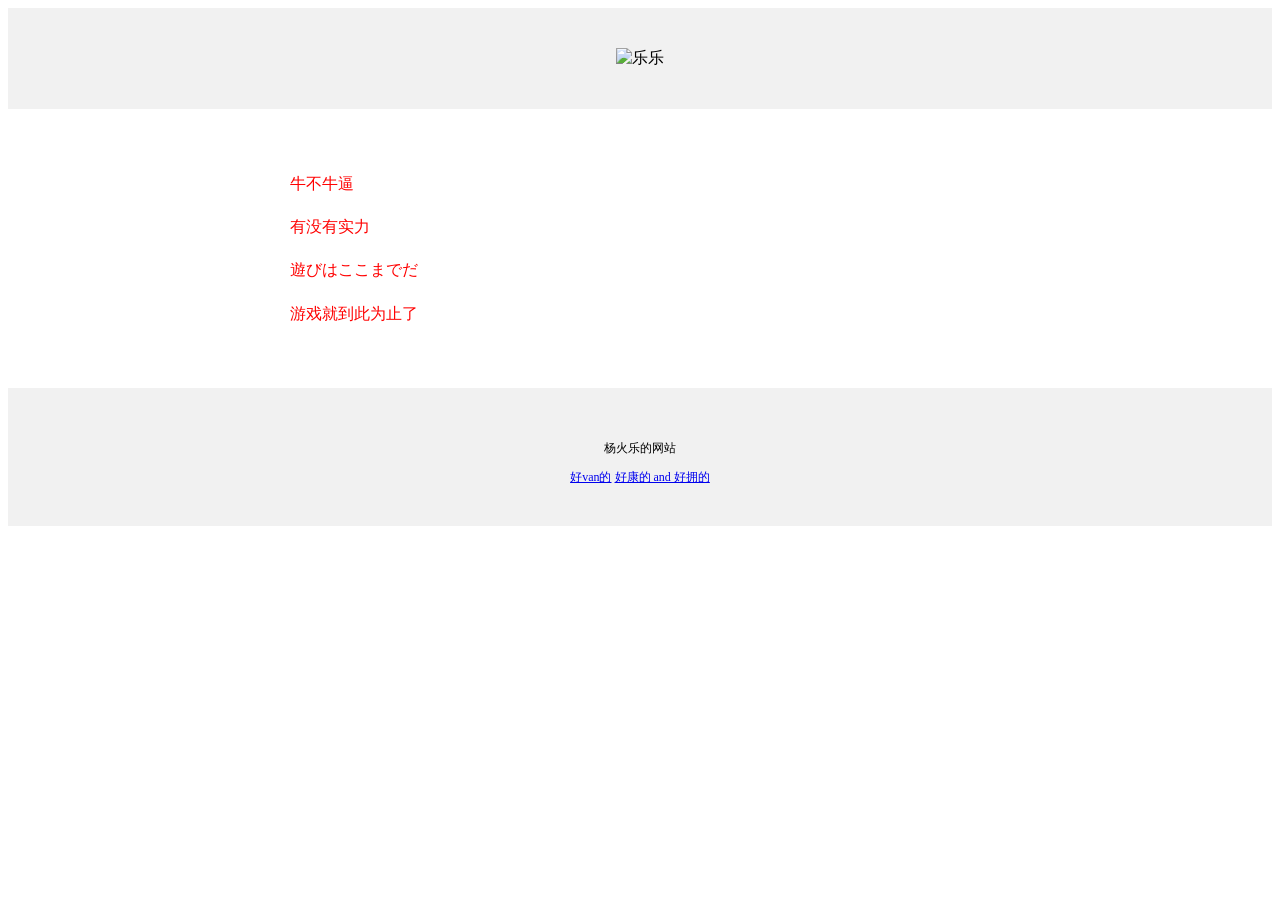
==== index.html @ 9cb51b45 "Add files via upload" ====
<!DOCTYPE html>
<html>
<head>
  <meta charset="utf-8">
  <meta name="viewport" content="width=device-width">
  <title>神算子</title>
</head>
<body>
<div style="
  background-color: #f1f1f1;
  text-align: center;
  padding: 40px;
">
<img src='https://devoted-moccasin-ohghymjw.edgeone.dev/?eo_token=c1dd7a05664d0531ab40679621c53e53&eo_time=1790780332'alt="乐乐"width="80px"height="80px">
</div>
<div style="
  max-width: 700px;
  margin: 30px auto;
  padding: 15px;
  line-height:1.7;
  color: red;
">
  <p>牛不牛逼</p>
  <p>有没有实力</p>
  <p>遊びはここまでだ</p>
  <p>游戏就到此为止了</p>
</div>
<div style="
  background-color: #f1f1f1;
  text-align: center;
  padding: 40px;
  font-size:12px;
">
  <p>杨火乐的网站</p>
  <a href="https://www.azureflame.cloud/">好van的</a>
  <a href="https://www.iiice.cn/#/">好康的 and 好拥的</a>
</div>
</body>
</html>
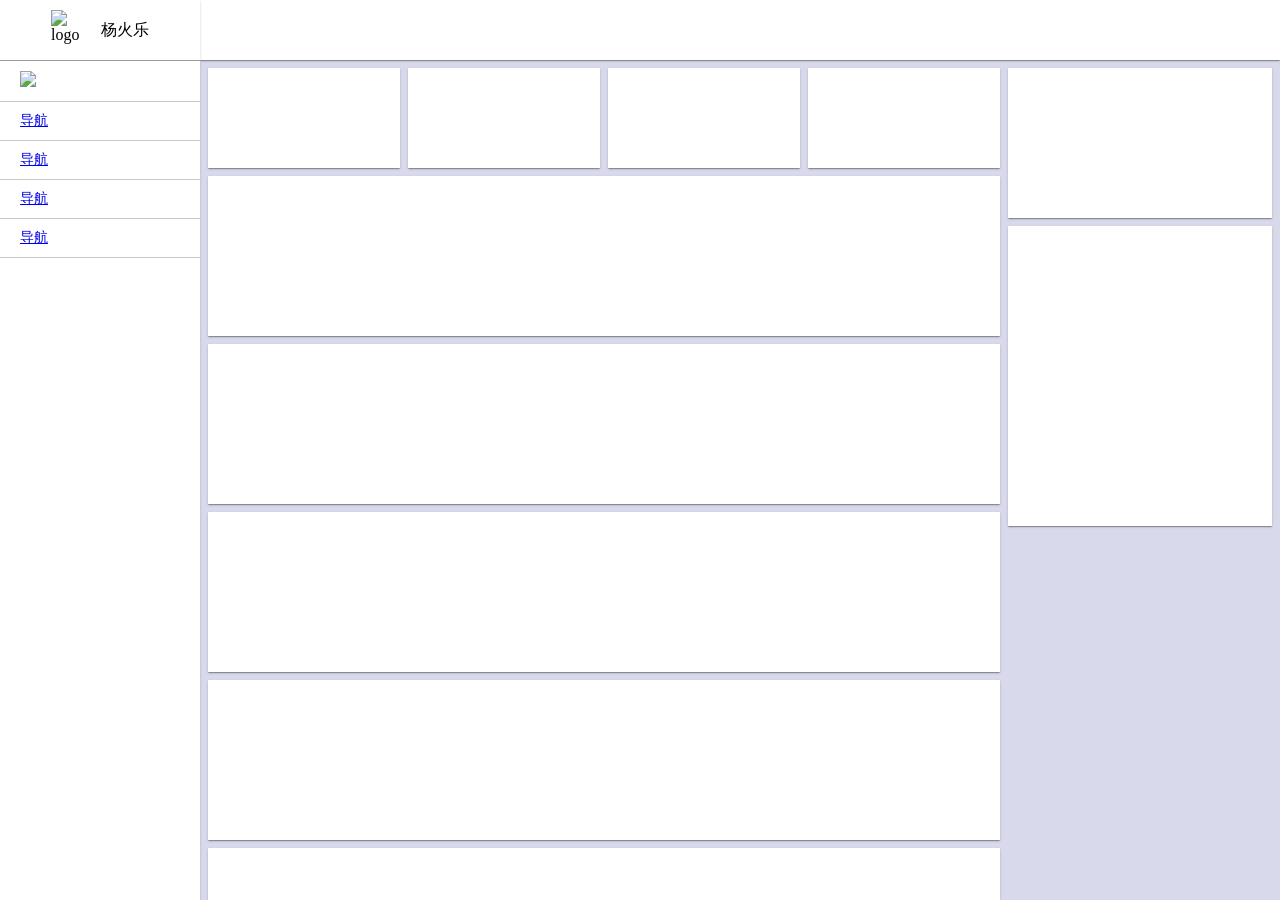
==== commit 17e4c61c: "Update index.html" ====
--- a/index.html
+++ b/index.html
@@ -1,39 +1,183 @@
-<!DOCTYPE html>
-<html>
-<head>
-  <meta charset="utf-8">
-  <meta name="viewport" content="width=device-width">
-  <title>神算子</title>
-</head>
-<body>
-<div style="
-  background-color: #f1f1f1;
-  text-align: center;
-  padding: 40px;
-">
-<img src='https://devoted-moccasin-ohghymjw.edgeone.dev/?eo_token=c1dd7a05664d0531ab40679621c53e53&eo_time=1790780332'alt="乐乐"width="80px"height="80px">
-</div>
-<div style="
-  max-width: 700px;
-  margin: 30px auto;
-  padding: 15px;
-  line-height:1.7;
-  color: red;
-">
-  <p>牛不牛逼</p>
-  <p>有没有实力</p>
-  <p>遊びはここまでだ</p>
-  <p>游戏就到此为止了</p>
-</div>
-<div style="
-  background-color: #f1f1f1;
-  text-align: center;
-  padding: 40px;
-  font-size:12px;
-">
-  <p>杨火乐的网站</p>
-  <a href="https://www.azureflame.cloud/">好van的</a>
-  <a href="https://www.iiice.cn/#/">好康的 and 好拥的</a>
-</div>
-</body>
-</html>+<!doctype html>
+<html lang="zh-CN">
+  <head>
+    <meta charset="UTF-8" />
+    <meta http-equiv="X-UA-Compatible" content="IE=edge" />
+    <meta name="viewport" content="width=device-width, initial-scale=1.0" />
+    <title>Flex 布局</title>
+    <meta name="description" content="Re01" />
+    <link rel="icon" href="/favicon.ico" />
+    <link rel="manifest" href="/manifest.json" />
+    <link rel="apple-touch-icon" sizes="180x180" href="/apple-touch-icon.png" />
+    <link rel="icon" type="image/png" sizes="32x32" href="/favicon-32x32.png" />
+    <link rel="icon" type="image/png" sizes="16x16" href="/favicon-16x16.png" />
+    <meta name="msapplication-TileColor" content="#da532c" />
+    <meta name="theme-color" content="#ffffff" />
+
+    <style>
+      body {
+        margin: 0;
+        /* vh 是view height 既视窗高度的意思，100就是100%占满窗口高度 */
+        height: 100vh;
+        background-color: #d8daec;
+      }
+      /* * {                                                                                                                                                                                                                                                                                                                                                                                                                                                                                                                                                                                                                                                                                                                                                                                                                                                                                                                                                                                                                                                                                                                                                                                                                                                                                                                                                                                                                                                                                                                                                                                                                                                                                                                                                                                                                                                                                                                                                                                                                                                                                                                                                                                                                                                                                                                                                                                                                                                                                                                                                                                                                                                                                                                                                                                                                                                                                                                                                                                                                                                                                                                                                                       
+        border: 1px solid #333;
+      } */
+      .flex {
+        display: flex;
+      }
+      /* 占满比例 */
+      .flex1 {
+        flex: 1;
+      }
+      /* 竖向 */
+      .column {
+        flex-direction: column;
+      }
+      /* 阴影 */
+      .yinYing {
+        box-shadow:
+          rgb(0 0 0 / 20%) 0px 2px 1px -1px,
+          rgb(0 0 0 / 14%) 0px 1px 1px 0px,
+          rgb(0 0 0 / 12%) 0px 1px 3px 0px;
+      }
+      /* 白色背景 */
+      .baiSe {
+        background-color: #fff;
+      }
+      /* 上下左右外边距 */
+      .mg8 {
+        margin: 8px;
+      }
+      /* 右外边距 */
+      .mgr8 {
+        margin-right: 8px;
+      }
+      /* 上外边距 */
+      .mgt8 {
+        margin-top: 8px;
+      }
+      /* 四个小盒子 */
+      .shuJu {
+        height: 100px;
+      }
+      /* 中间的大盒子 */
+      .lieBiaoXiang {
+        height: 160px;
+      }
+      /* 导航条 */
+      .daoHang {
+        padding: 10px 20px;
+        border-bottom: 1px solid rgb(201, 201, 201);
+        font-size: 14px;
+        color: #999;
+      }
+      .neiRong::-webkit-scrollbar {
+        display: none; /* Chrome Safari */
+      }
+
+      /* 当屏幕宽度小于600px时要改变的css */
+      @media (max-width: 600px) {
+        /* 小屏幕上取消侧边栏，后面学js时会教怎么弹出 */
+        .ceBian {
+          display: none;
+        }
+        /* 内容栏和数据栏flex方向改为竖向 */
+        .neiRong {
+          flex-direction: column;
+        }
+        .shuJuQu {
+          flex-direction: column;
+        }
+        /* 右区加左外边距 */
+        .youQu {
+          margin-left: 8px;
+        }
+        /* 数据块外边距，大小改为自动宽高 */
+        .shuJu {
+          margin: 0 0 8px;
+          flex: auto;
+        }
+      }
+    </style>
+  </head>
+  <body class="flex">
+    <!-- 侧边栏 -->
+    <div
+      style="width: 200px; z-index: 3"
+      class="ceBian flex column baiSe yinYing"
+    >
+      <!-- 侧边头像栏 -->
+      <div
+        style="
+          padding: 10px;
+          align-items: center;
+          justify-content: center;
+          border-bottom: 1px solid #999;
+        "
+        class="flex"
+      >
+        <img
+          alt="logo"
+          src="https://f2.zxgjw.com/i/2026/10/01/mci6a3.png"
+          width="40px"
+          height="40px"
+        />
+        <div style="margin-left: 10px">杨火乐</div>
+      </div>
+      <!-- 导航栏 -->
+      <div class="flex1">
+        <div class="daoHang">
+          <a
+            href="https://www.bilibili.com/video/BV1tc411D7C7/?spm_id_from=333.337.search-card.all.click"
+            ><img
+              src="https://f1.zxgjw.com/i/2026/10/02/p7h3rl.jpg
+"
+              alt=" "
+              width="100%"
+          /></a>
+        </div>
+        <div class="daoHang"><a href="#">导航</a></div>
+        <div class="daoHang"><a href="#">导航</a></div>
+        <div class="daoHang"><a href="#">导航</a></div>
+        <div class="daoHang"><a href="#">导航</a></div>
+      </div>
+    </div>
+    <!-- 主区域 -->
+    <div class="flex flex1 column">
+      <!-- 头部栏 -->
+      <div style="height: 60px; z-index: 2" class="baiSe yinYing"></div>
+      <!-- 内容区 -->
+      <div class="flex flex1 neiRong" style="overflow: auto">
+        <!-- 左区 -->
+        <div style="flex: 3" class="flex column mg8">
+          <!-- 数据区 -->
+          <div class="flex shuJuQu">
+            <!-- 四个小块显示重点数据 -->
+            <div class="shuJu baiSe yinYing flex1 mgr8"></div>
+            <div class="shuJu baiSe yinYing flex1 mgr8"></div>
+            <div class="shuJu baiSe yinYing flex1 mgr8"></div>
+            <div class="shuJu baiSe yinYing flex1"></div>
+          </div>
+          <!-- 列表区，列表数据可以无限增加 -->
+          <div class="flex column">
+            <!-- 列表项 -->
+            <div class="lieBiaoXiang mgt8 baiSe yinYing"></div>
+            <div class="lieBiaoXiang mgt8 baiSe yinYing"></div>
+            <div class="lieBiaoXiang mgt8 baiSe yinYing"></div>
+            <div class="lieBiaoXiang mgt8 baiSe yinYing"></div>
+            <div class="lieBiaoXiang mgt8 baiSe yinYing"></div>
+          </div>
+        </div>
+        <!-- 右区 -->
+        <div style="flex: 1" class="youQu flex column mgr8 mgt8">
+          <!-- 提示区 -->
+          <div style="height: 150px" class="baiSe yinYing"></div>
+          <!-- 消息区 -->
+          <div style="height: 300px" class="mgt8 baiSe yinYing"></div>
+        </div>
+      </div>
+    </div>
+  </body>
+</html>
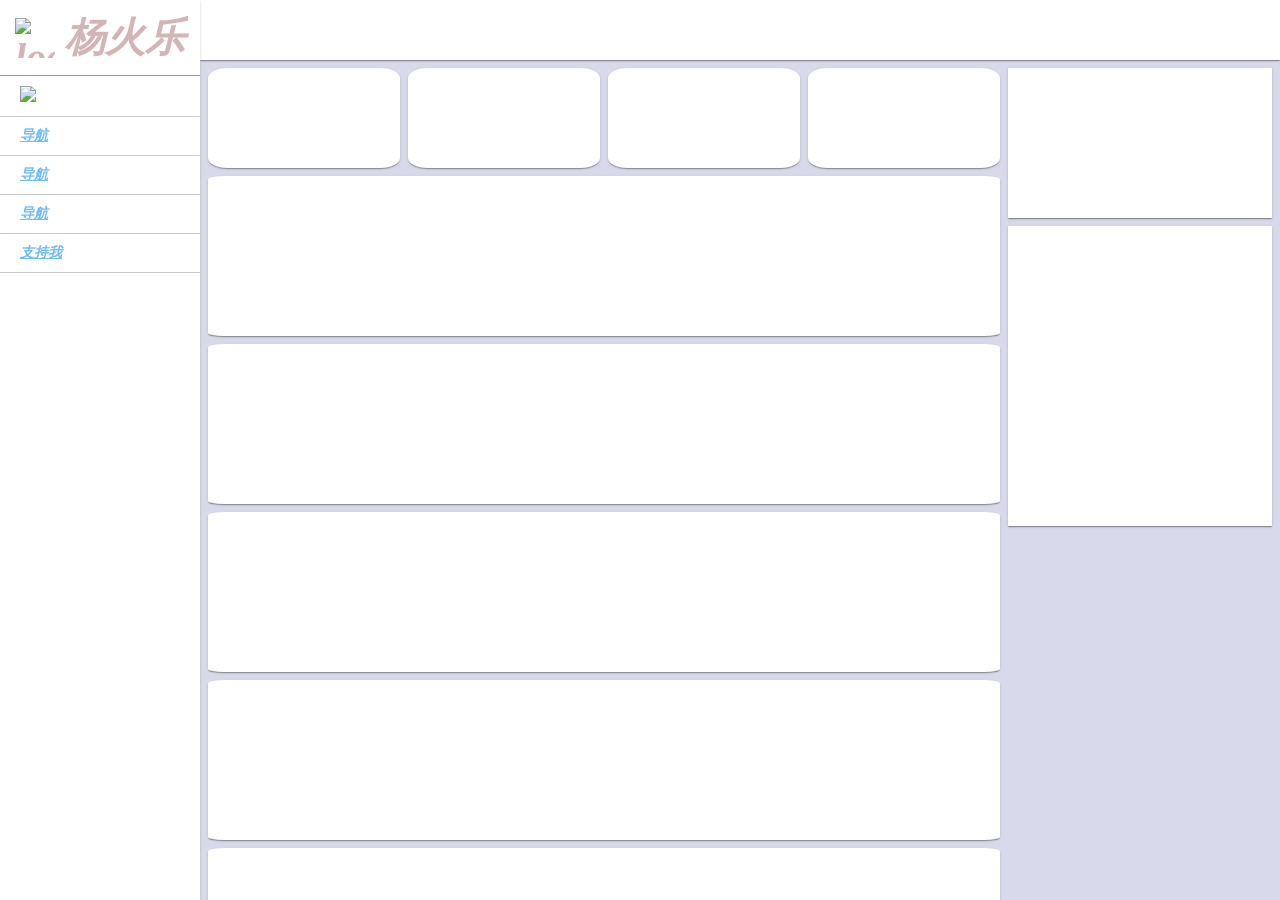
==== commit 06fb433f: "Update index.html" ====
--- a/index.html
+++ b/index.html
@@ -1,10 +1,21 @@
 <!doctype html>
 <html lang="zh-CN">
   <head>
+    <style>
+      .shuJu {
+        border-radius: 10%;
+      }
+    </style>
+    <style>
+      .lieBiaoXiang {
+        border-radius: 2%;
+      }
+    </style>
+
     <meta charset="UTF-8" />
     <meta http-equiv="X-UA-Compatible" content="IE=edge" />
     <meta name="viewport" content="width=device-width, initial-scale=1.0" />
-    <title>Flex 布局</title>
+    <title>无敌火影大王</title>
     <meta name="description" content="Re01" />
     <link rel="icon" href="/favicon.ico" />
     <link rel="manifest" href="/manifest.json" />
@@ -99,6 +110,22 @@
           margin: 0 0 8px;
           flex: auto;
         }
+      }
+    </style>
+    <style>
+      div {
+        font-size: 40px;
+        color: rgb(211, 181, 181);
+        font-family: "楷体";
+        font-style: italic;
+        font-weight: bold;
+      }
+    </style>
+    <style>
+      a:hover {
+        color: rgb(151, 94, 8);
+        font-size: 25px;
+        cursor: default;
       }
     </style>
   </head>
@@ -129,6 +156,11 @@
       <!-- 导航栏 -->
       <div class="flex1">
         <div class="daoHang">
+          <style>
+            a {
+              color: rgb(110, 187, 250);
+            }
+          </style>
           <a
             href="https://www.bilibili.com/video/BV1tc411D7C7/?spm_id_from=333.337.search-card.all.click"
             ><img
@@ -141,7 +173,11 @@
         <div class="daoHang"><a href="#">导航</a></div>
         <div class="daoHang"><a href="#">导航</a></div>
         <div class="daoHang"><a href="#">导航</a></div>
-        <div class="daoHang"><a href="#">导航</a></div>
+        <div class="daoHang">
+          <a href="https://space.bilibili.com/3537124336863683/dynamic"
+            >支持我</a
+          >
+        </div>
       </div>
     </div>
     <!-- 主区域 -->
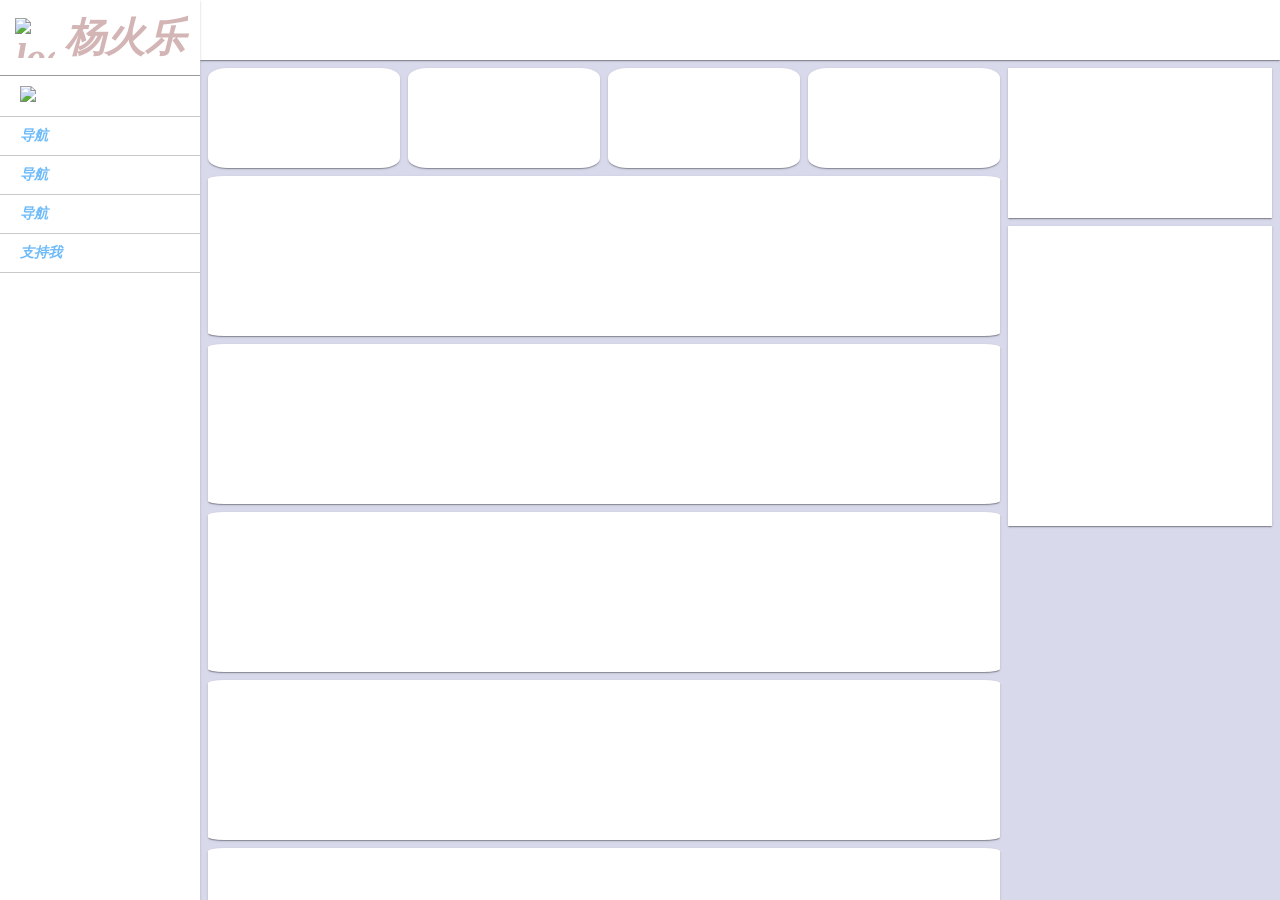
==== commit 43ab8e55: "Update index.html" ====
--- a/index.html
+++ b/index.html
@@ -119,6 +119,11 @@
         font-family: "楷体";
         font-style: italic;
         font-weight: bold;
+      }
+    </style>
+    <style>
+      a {
+        text-decoration: none;
       }
     </style>
     <style>
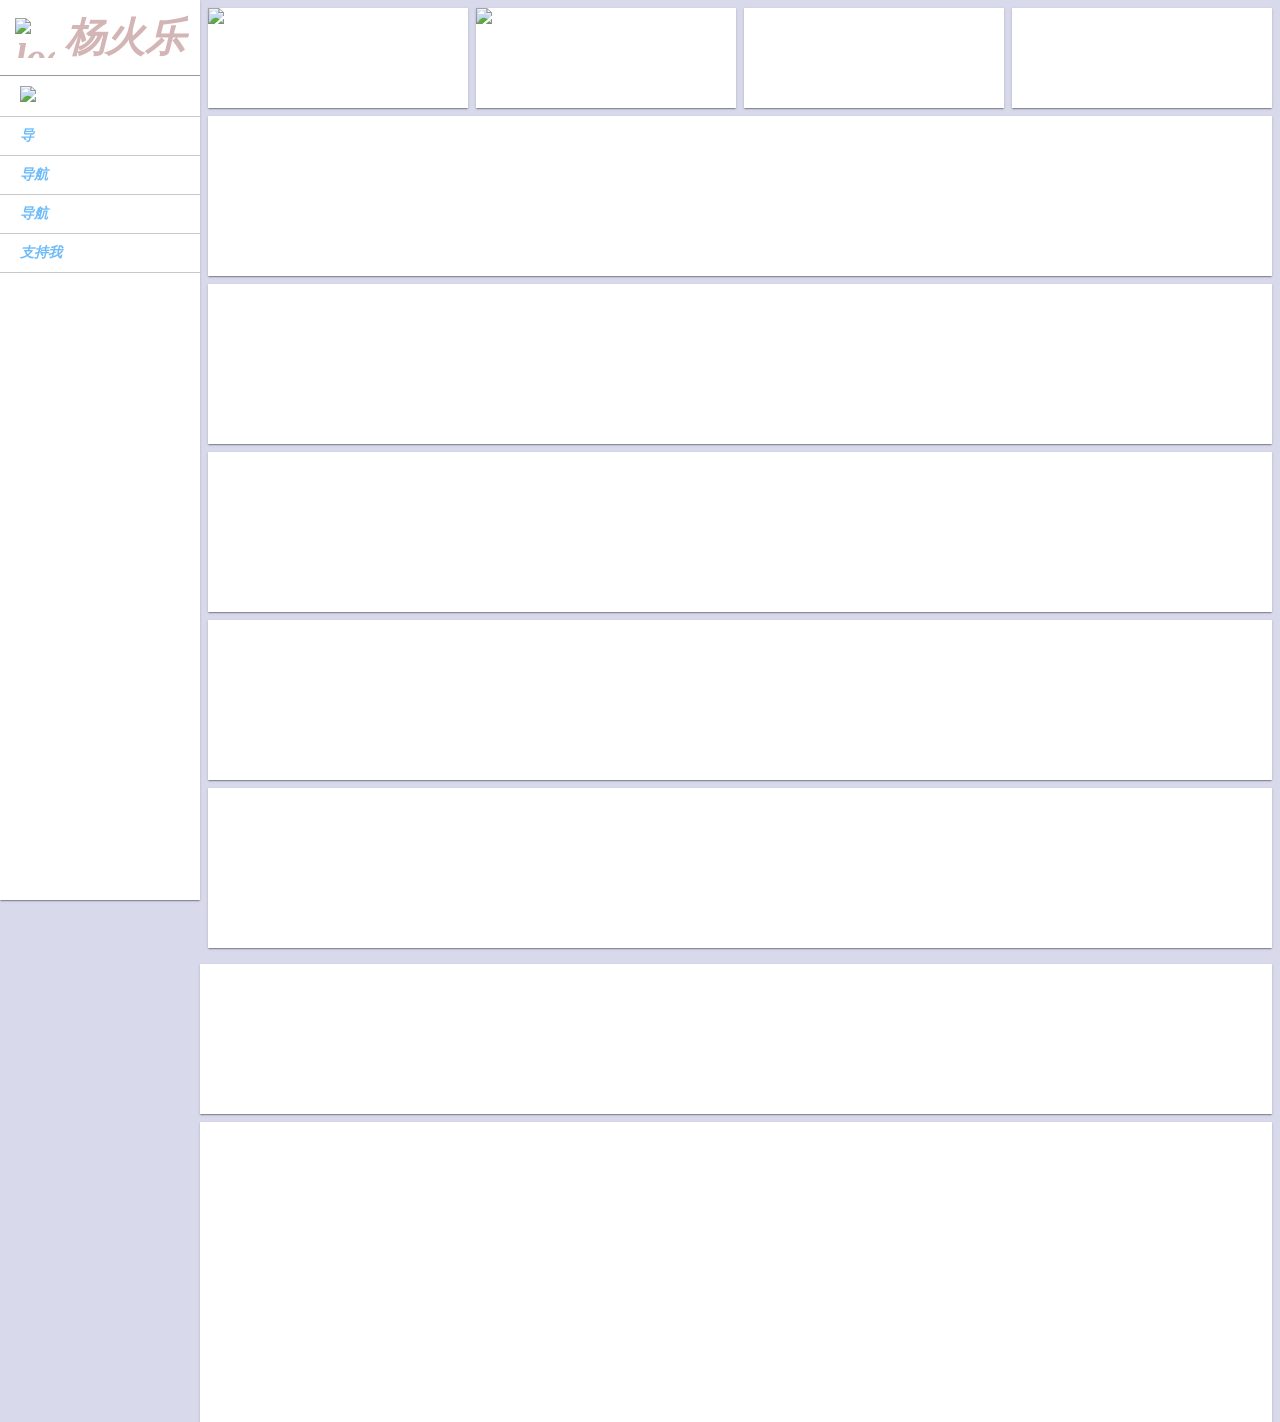
==== commit 7b09e7da: "Update index.html" ====
--- a/index.html
+++ b/index.html
@@ -3,19 +3,19 @@
   <head>
     <style>
       .shuJu {
-        border-radius: 10%;
+        border-radius: 0%;
       }
     </style>
     <style>
       .lieBiaoXiang {
-        border-radius: 2%;
+        border-radius: 0%;
       }
     </style>
 
     <meta charset="UTF-8" />
     <meta http-equiv="X-UA-Compatible" content="IE=edge" />
     <meta name="viewport" content="width=device-width, initial-scale=1.0" />
-    <title>无敌火影大王</title>
+    <title>杨火乐</title>
     <meta name="description" content="Re01" />
     <link rel="icon" href="/favicon.ico" />
     <link rel="manifest" href="/manifest.json" />
@@ -169,37 +169,64 @@
           <a
             href="https://www.bilibili.com/video/BV1tc411D7C7/?spm_id_from=333.337.search-card.all.click"
             ><img
-              src="https://f1.zxgjw.com/i/2026/10/02/p7h3rl.jpg
-"
+              src="https://f1.zxgjw.com/i/2026/10/02/p7h3rl.jpg"
               alt=" "
               width="100%"
           /></a>
         </div>
-        <div class="daoHang"><a href="#">导航</a></div>
+        <div class="daoHang"><a href="#">导</a></div>
         <div class="daoHang"><a href="#">导航</a></div>
         <div class="daoHang"><a href="#">导航</a></div>
         <div class="daoHang">
           <a href="https://space.bilibili.com/3537124336863683/dynamic"
-            >支持我</a
-          >
+            >支持我</a>
         </div>
       </div>
     </div>
     <!-- 主区域 -->
     <div class="flex flex1 column">
       <!-- 头部栏 -->
-      <div style="height: 60px; z-index: 2" class="baiSe yinYing"></div>
+      <div style="height: 60px; z-index: 2"class="baiSe yinYing"></div>
       <!-- 内容区 -->
-      <div class="flex flex1 neiRong" style="overflow: auto">
+      <div class="flex flex1 neiRong" style="overflow: auto"></div>
         <!-- 左区 -->
         <div style="flex: 3" class="flex column mg8">
           <!-- 数据区 -->
           <div class="flex shuJuQu">
             <!-- 四个小块显示重点数据 -->
-            <div class="shuJu baiSe yinYing flex1 mgr8"></div>
-            <div class="shuJu baiSe yinYing flex1 mgr8"></div>
-            <div class="shuJu baiSe yinYing flex1 mgr8"></div>
-            <div class="shuJu baiSe yinYing flex1"></div>
+            <div class="shuJu baiSe yinYing flex1 mgr8">
+              <a
+              href="https://www.bilibili.com/video/BV1Sce86XEd3/?spm_id_from=333.337.search-card.all.click"
+              ><img
+                src="https://f2.zxgjw.com/i/2026/10/04/u1v4rc.png"style="
+                width: 100%;
+                height: 100%;
+                object-fit: cover;
+                display: block;"
+                alt=" "
+                width="100%"
+              /></a>
+            </div>
+            <div class="shuJu baiSe yinYing flex1 mgr8">
+              <a
+              href="https://www.bilibili.com/video/BV16XYM6yEYL/?spm_id_from=333.337.search-card.all.click">
+                <img
+                  src="https://f3.zxgjw.com/i/2026/10/04/u4gc5j.png"style="
+                  width: 100%;
+                  height: 100%;
+                  object-fit: cover;
+                  display: block;"
+                  alt=" "
+                  width="80%"
+                />
+              </a>
+            </div>
+            <div class="shuJu baiSe yinYing flex1 mgr8">
+              <a></a>
+            </div>
+            <div class="shuJu baiSe yinYing flex1">
+              <a></a>
+            </div>
           </div>
           <!-- 列表区，列表数据可以无限增加 -->
           <div class="flex column">
@@ -222,3 +249,5 @@
     </div>
   </body>
 </html>
+  </body>
+</html>
